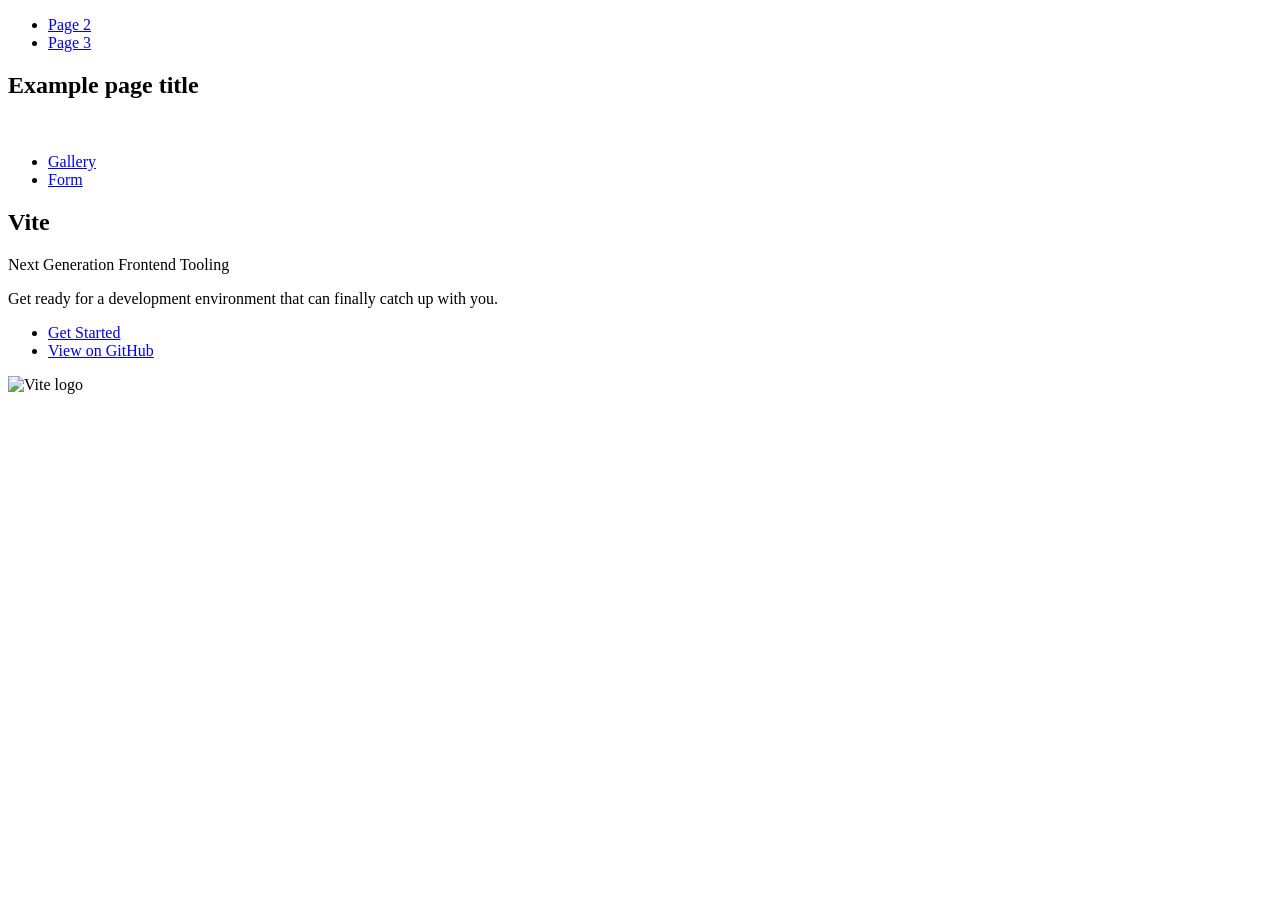
==== index.html @ ad6fb75c "Deploying to gh-pages from @ OksanaLysynchuk/goit-js-hw-09@6accd9edd06d81b44d756ad1137129e3dfa843eb " ====
<!DOCTYPE html>
<html lang="en">
  <head>
    <meta charset="UTF-8" />
    <link rel="icon" type="image/svg+xml" href="/goit-js-hw-09/favicon.svg" />
    <meta name="viewport" content="width=device-width, initial-scale=1.0" />
    <title>Vanilla App Template</title>
    
    <script type="module" crossorigin src="/goit-js-hw-09/assets/styles-f3635d75.js"></script>
    <link rel="stylesheet" href="/goit-js-hw-09/assets/styles-10c40100.css">
  </head>
  <body>
    <header class="header">
  <nav class="nav">
    <ul class="nav-list">
      <li class="nav-item">
        <a href="./page-2.html" class="nav-link">Page 2</a>
      </li>

      <li class="nav-item">
        <a href="./page-3.html" class="nav-link">Page 3</a>
      </li>
    </ul>
  </nav>
</header>


    <section>
      <h1>Example page title</h1>
      <!-- Path to images as from index.html file -->
      <img src="/goit-js-hw-09/assets/javascript-8dac5379.svg" alt="" />
    </section>

    <ul>
      <li><a href="./1-gallery.html">Gallery</a></li>
      <li><a href="./2-form.html">Form</a></li>
    </ul>

    <!-- Loads the specified .html file -->
    <section class="vite-promo">
  <div class="container">
    <div class="wrapper">
      <h2 class="title">
        <span class="gradient">Vite</span>
      </h2>
      <p class="text">Next Generation Frontend Tooling</p>
      <p class="tagline">
        Get ready for a development environment that can finally catch up with
        you.
      </p>

      <ul class="actions">
        <li class="action">
          <a
            class="link"
            href="https://vitejs.dev/guide/"
            target="_blank"
            rel="noopener noreferrer"
            >Get Started</a
          >
        </li>
        <li class="action">
          <a
            class="link"
            href="https://github.com/vitejs/vite"
            target="_blank"
            rel="noopener noreferrer"
            >View on GitHub</a
          >
        </li>
      </ul>
    </div>

    <div class="thumb">
      <!-- Path to images as from index.html file -->
      <img
        class="pic"
        src="/goit-js-hw-09/assets/vite-logo-51249ca9.png"
        alt="Vite logo"
        width="640"
        height="640"
      />
    </div>
  </div>
</section>


    
  </body>
</html>
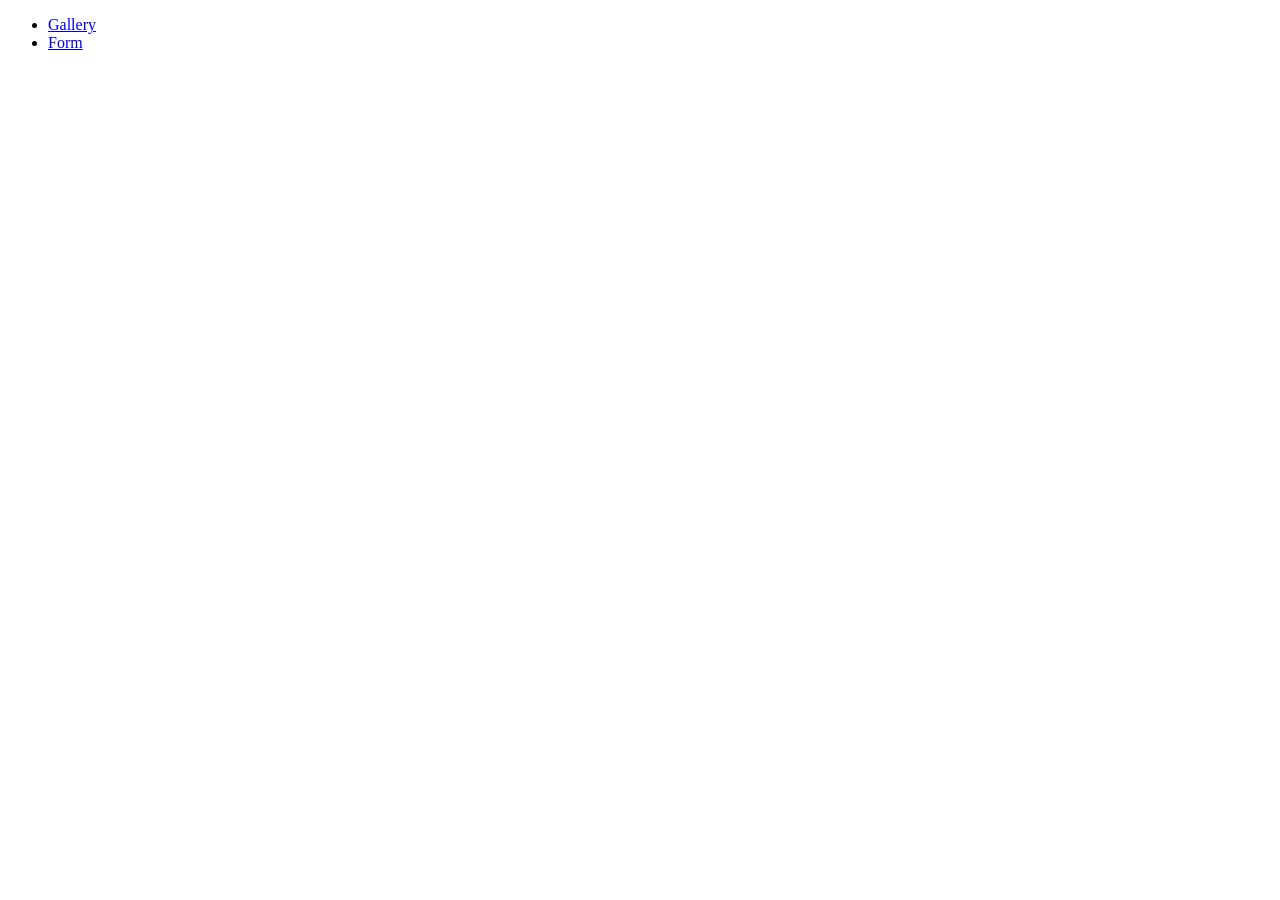
==== commit 75c9e39f: "Deploying to gh-pages from @ OksanaLysynchuk/goit-js-hw-09@13ff4a8adfcd73e1e4fa8d3340f71bac1c732a4c " ====
--- a/index.html
+++ b/index.html
@@ -6,84 +6,16 @@
     <meta name="viewport" content="width=device-width, initial-scale=1.0" />
     <title>Vanilla App Template</title>
     
-    <script type="module" crossorigin src="/goit-js-hw-09/assets/styles-f3635d75.js"></script>
-    <link rel="stylesheet" href="/goit-js-hw-09/assets/styles-10c40100.css">
+    <script type="module" crossorigin src="/goit-js-hw-09/assets/styles-d1a4ab14.js"></script>
+    <link rel="stylesheet" href="/goit-js-hw-09/assets/styles-f221f0eb.css">
   </head>
   <body>
-    <header class="header">
-  <nav class="nav">
-    <ul class="nav-list">
-      <li class="nav-item">
-        <a href="./page-2.html" class="nav-link">Page 2</a>
-      </li>
-
-      <li class="nav-item">
-        <a href="./page-3.html" class="nav-link">Page 3</a>
-      </li>
-    </ul>
-  </nav>
-</header>
-
-
-    <section>
-      <h1>Example page title</h1>
-      <!-- Path to images as from index.html file -->
-      <img src="/goit-js-hw-09/assets/javascript-8dac5379.svg" alt="" />
-    </section>
-
-    <ul>
-      <li><a href="./1-gallery.html">Gallery</a></li>
-      <li><a href="./2-form.html">Form</a></li>
-    </ul>
-
-    <!-- Loads the specified .html file -->
-    <section class="vite-promo">
-  <div class="container">
-    <div class="wrapper">
-      <h2 class="title">
-        <span class="gradient">Vite</span>
-      </h2>
-      <p class="text">Next Generation Frontend Tooling</p>
-      <p class="tagline">
-        Get ready for a development environment that can finally catch up with
-        you.
-      </p>
-
-      <ul class="actions">
-        <li class="action">
-          <a
-            class="link"
-            href="https://vitejs.dev/guide/"
-            target="_blank"
-            rel="noopener noreferrer"
-            >Get Started</a
-          >
-        </li>
-        <li class="action">
-          <a
-            class="link"
-            href="https://github.com/vitejs/vite"
-            target="_blank"
-            rel="noopener noreferrer"
-            >View on GitHub</a
-          >
-        </li>
+    <nav>
+      <ul>
+        <li><a href="./1-gallery.html">Gallery</a></li>
+        <li><a href="./2-form.html">Form</a></li>
       </ul>
-    </div>
-
-    <div class="thumb">
-      <!-- Path to images as from index.html file -->
-      <img
-        class="pic"
-        src="/goit-js-hw-09/assets/vite-logo-51249ca9.png"
-        alt="Vite logo"
-        width="640"
-        height="640"
-      />
-    </div>
-  </div>
-</section>
-
+    </nav>
 
     
   </body>
